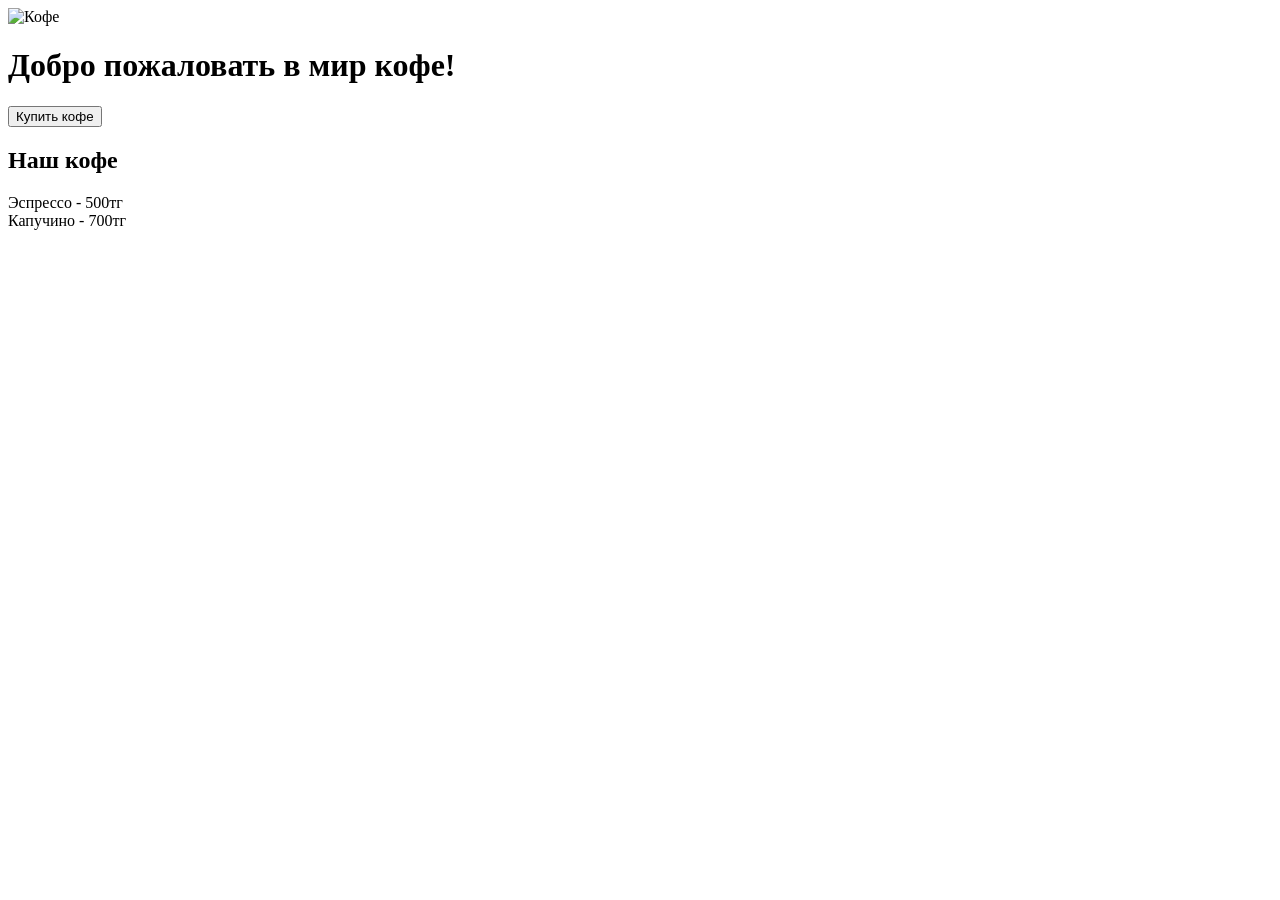
==== index.html @ 55c46997 "add index.html" ====
<!doctype html>
<html lang="ru">
  <head>
    <meta charset="UTF-8" />
    <meta name="viewport" content="width=device-width, initial-scale=1.0" />
    <link rel="stylesheet" href="assets/css/style.css" />
    <title>Coffee</title>
    <link rel="icon" href="assets/images/coffee-icon.png" />
    <link
      href="https://fonts.googleapis.com/css2?family=Montserrat:wght@700&display=swap"
      rel="stylesheet"
    />
  </head>
  <body>
    <div class="banner">
      <img src="assets/images/fefefe.jpg" alt="Кофе" />
      <h1>Добро пожаловать в мир кофе!</h1>

      <button>Купить кофе</button>
    </div>
    <section class="products">
      <h2>Наш кофе</h2>
      <div class="card">Эспрессо - 500тг</div>
      <div class="card">Капучино - 700тг</div>
    </section>
  </body>
</html>
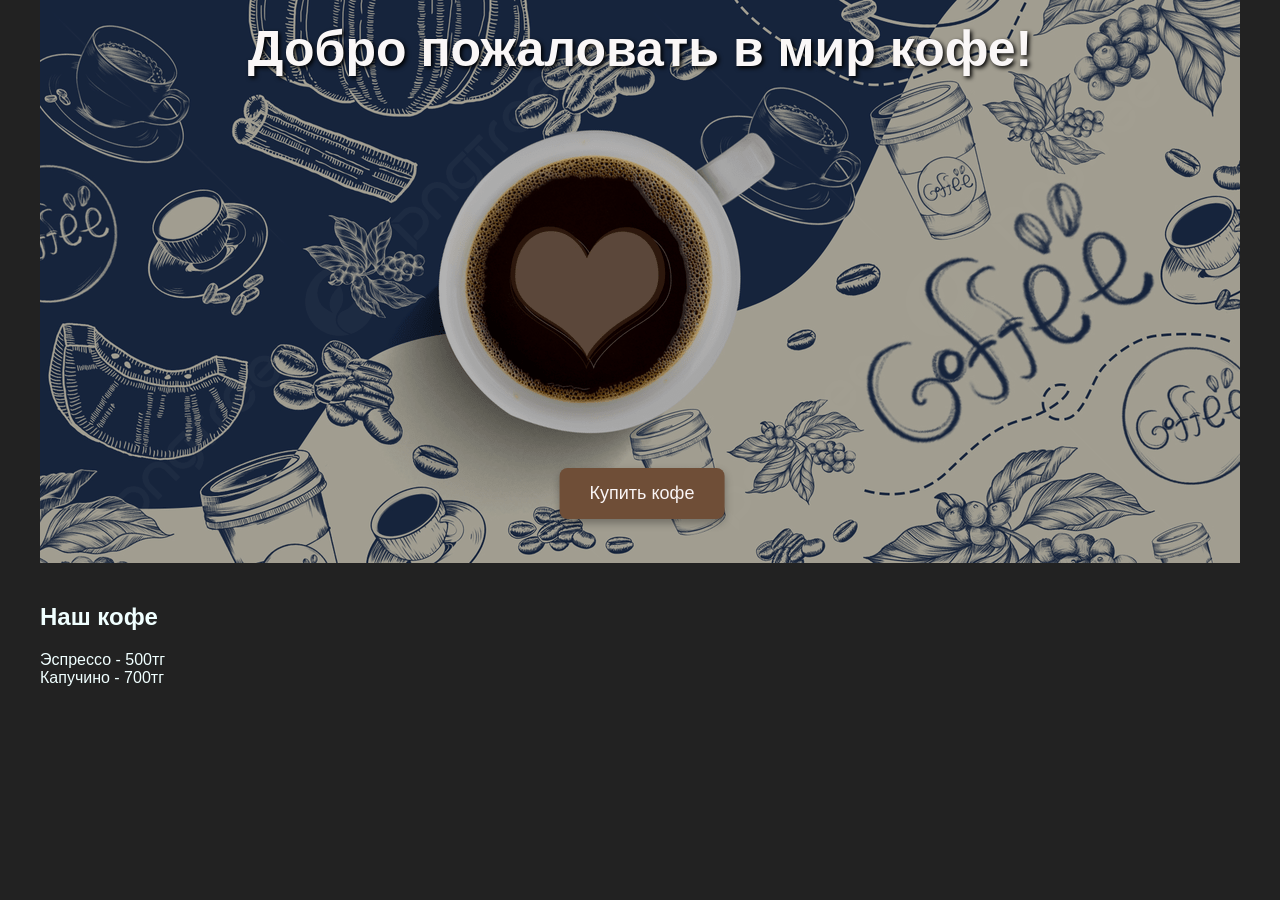
==== commit 747f926f: "Fix file paths in index.html Updated file paths for styles and images." ====
--- a/index.html
+++ b/index.html
@@ -3,9 +3,9 @@
   <head>
     <meta charset="UTF-8" />
     <meta name="viewport" content="width=device-width, initial-scale=1.0" />
-    <link rel="stylesheet" href="assets/css/style.css" />
+    <link rel="stylesheet" href="./style.css" />
     <title>Coffee</title>
-    <link rel="icon" href="assets/images/coffee-icon.png" />
+    <link rel="icon" href="./coffee-icon.png" />
     <link
       href="https://fonts.googleapis.com/css2?family=Montserrat:wght@700&display=swap"
       rel="stylesheet"
@@ -13,7 +13,7 @@
   </head>
   <body>
     <div class="banner">
-      <img src="assets/images/fefefe.jpg" alt="Кофе" />
+      <img src="./fefefe.jpg" alt="Кофе" />
       <h1>Добро пожаловать в мир кофе!</h1>
 
       <button>Купить кофе</button>
--- a/style.css
+++ b/style.css
@@ -0,0 +1,102 @@
+h1 {
+  text-align: center;
+  font-size: 50px;
+  font-family: "Montserrat", sans-serif;
+}
+button {
+  background-color: #330eb9;
+  color: white;
+  border: none;
+  padding: 20px 40px;
+  text-align: center;
+  text-decoration: none;
+  display: inline-block;
+  font-size: 16px;
+  margin: 4px 2px;
+  cursor: pointer;
+}
+body {
+  background-color: #222;
+  margin: 0;
+  font-family: Arial, sans-serif;
+}
+
+.banner {
+  position: relative;
+  width: 100%;
+  max-width: 1200px;
+  margin: 0 auto;
+}
+
+.banner img {
+  width: 100%;
+  display: block;
+}
+
+.banner h1 {
+  position: absolute;
+  top: 20px;
+  width: 100%;
+  text-align: center;
+  font-size: 50px;
+  color: #faf7f7;
+  text-shadow: 2px 2px 4px #000;
+  margin: 0;
+  z-index: 1;
+}
+
+.banner button {
+  position: absolute;
+  bottom: 40px;
+  left: 50%;
+  transform: translateX(-50%);
+  background-color: #6f4e37;
+  color: rgb(250, 245, 245);
+  border: none;
+  padding: 15px 30px;
+  font-size: 18px;
+  cursor: pointer;
+  border-radius: 8px;
+  box-shadow: 0 4px 8px rgba(0, 0, 0, 0.3);
+  transition: all 0.3s ease;
+  z-index: 1;
+  font-family: "Montserrat", sans-serif;
+}
+
+.banner button:hover {
+  background-color: #5a3e2b;
+  transform: translate(-50%) scale(1.05);
+}
+
+.banner::before {
+  content: "";
+  position: absolute;
+  top: 0;
+  left: 0;
+  width: 100%;
+  height: 100%;
+  background: rgba(0, 0, 0, 0.3);
+}
+
+@media (max-width: 768px) {
+  .banner h1 {
+    font-size: 32px;
+    top: 15px;
+  }
+  .banner button {
+    padding: 12px 24px;
+    font-size: 16px;
+    bottom: 20px;
+  }
+}
+
+h2 {
+  color: azure;
+}
+
+.products {
+  max-width: 1200px;
+  margin: 40px auto;
+  padding: 0 20px;
+  color: azure;
+}
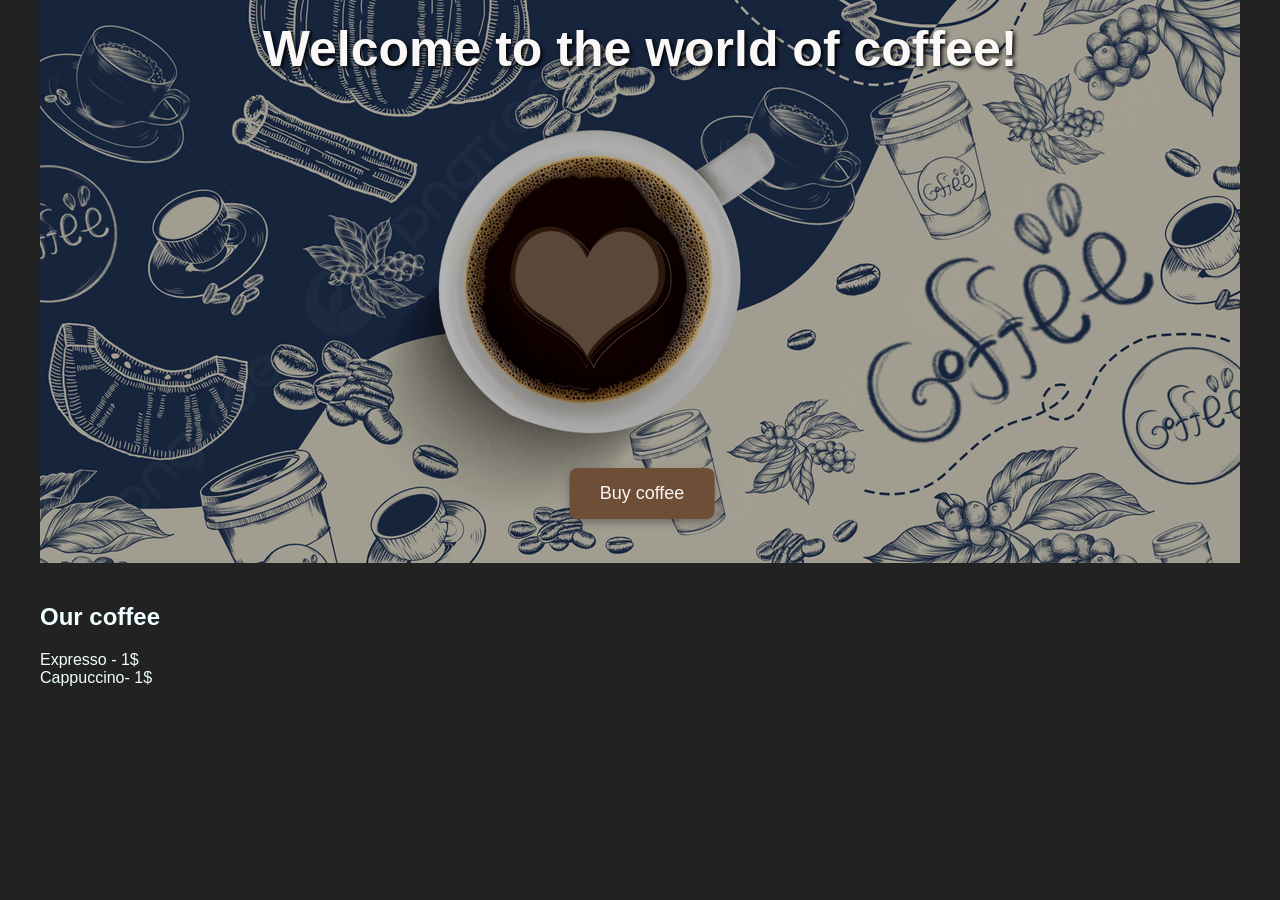
==== commit 250473d4: "Translate to English and update coffee product details Updated text content and prices for coffee pr" ====
--- a/index.html
+++ b/index.html
@@ -13,15 +13,15 @@
   </head>
   <body>
     <div class="banner">
-      <img src="./fefefe.jpg" alt="Кофе" />
-      <h1>Добро пожаловать в мир кофе!</h1>
+      <img src="./fefefe.jpg" alt="Coffee" />
+      <h1>Welcome to the world of coffee!</h1>
 
-      <button>Купить кофе</button>
+      <button>Buy coffee</button>
     </div>
     <section class="products">
-      <h2>Наш кофе</h2>
-      <div class="card">Эспрессо - 500тг</div>
-      <div class="card">Капучино - 700тг</div>
+      <h2>Our coffee</h2>
+      <div class="card">Expresso - 1$</div>
+      <div class="card">Cappuccino- 1$</div>
     </section>
   </body>
 </html>
